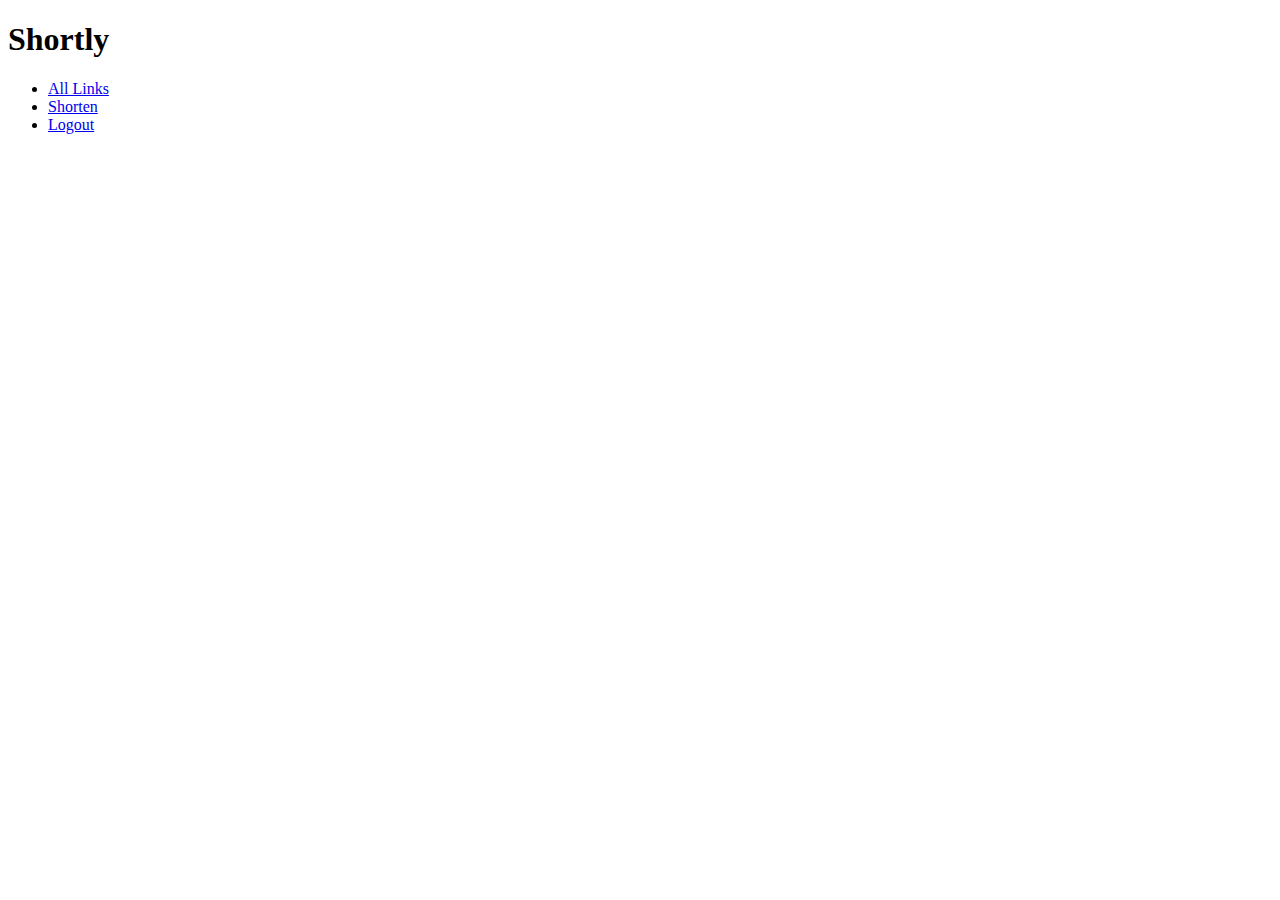
==== client/index.html @ f1c115ba "More stuff" ====
<!DOCTYPE html>
<html ng-app='shortly'>
  <head>
    <meta charset="utf-8" />
    <title>Shortly</title>
    <link rel="stylesheet" type="text/css" href="styles/style.css" />
  </head>
  <body>
    <h1>Shortly</h1>

    <!-- the ng-view directive is where our templates will be loaded into when naviagted to -->
    <div class='navigation' ng-controller="AuthController">
      <ul>
        <li><a href='#/links' class='index'>All Links</a></li>
        <li><a href='#/shorten' class='create'>Shorten</a></li>
        <li><a href='#' class='logout' ng-click="user.signout()">Logout</a></li>
      </ul>

    </div>
    <div ng-view></div>

    <script src="lib/angular/angular.js"></script>
    <script src="lib/angular-route/angular-route.js"></script>

    <script src="app/auth/auth.js"></script>
    <script src="app/links/links.js"></script>
    <script src="app/shorten/shorten.js"></script>
    <script src="app/services/services.js"></script>
    <script src="app/app.js"></script>
  </body>
</html>
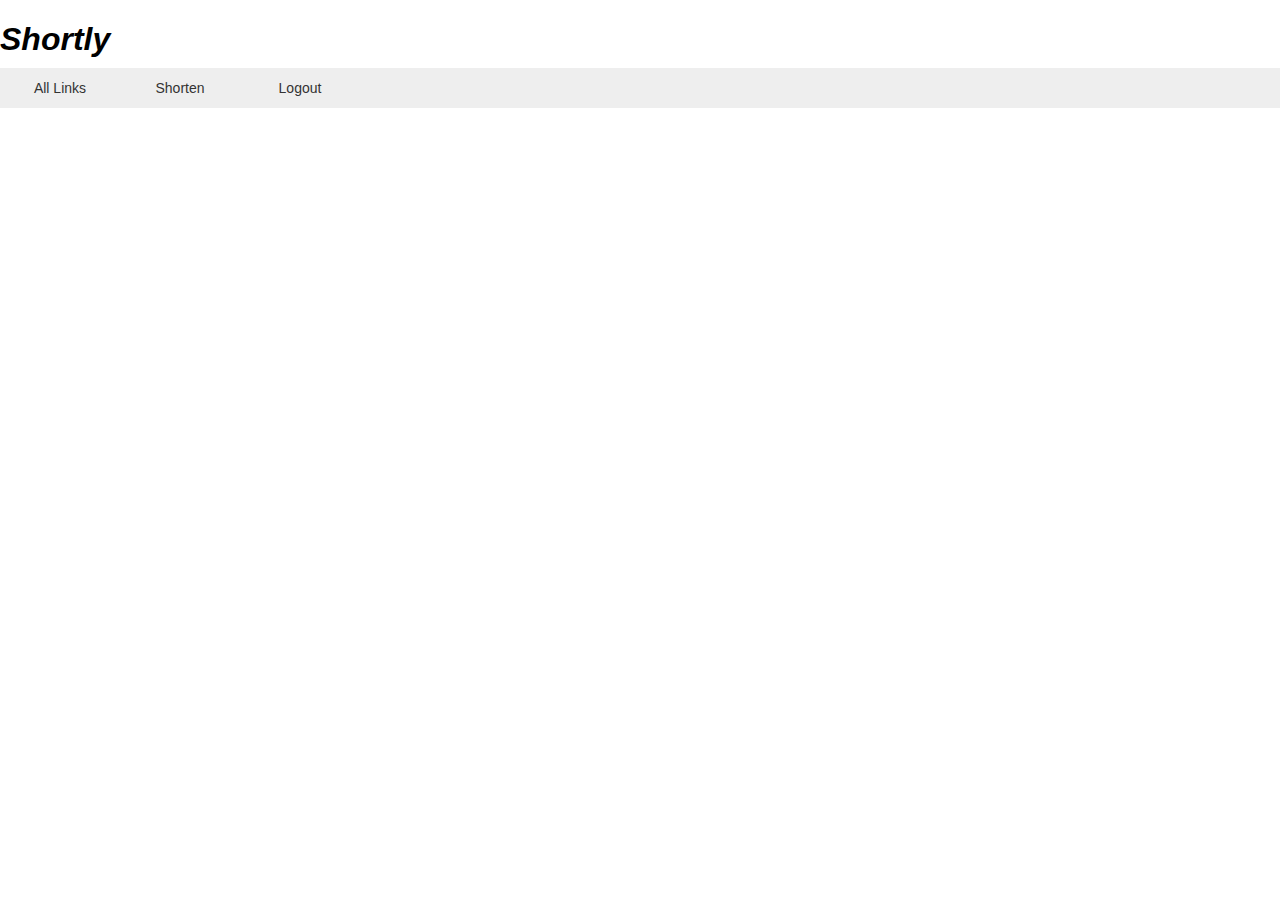
==== commit 93579e29: "Use resolve feature of ng-router" ====
--- a/client/index.html
+++ b/client/index.html
@@ -9,11 +9,11 @@
     <h1>Shortly</h1>
 
     <!-- the ng-view directive is where our templates will be loaded into when naviagted to -->
-    <div class='navigation' ng-controller="AuthController">
+    <div class='navigation' ng-controller="AuthController as AuthCtrl" ng-show="isAuth()">
       <ul>
         <li><a href='#/links' class='index'>All Links</a></li>
         <li><a href='#/shorten' class='create'>Shorten</a></li>
-        <li><a href='#' class='logout' ng-click="user.signout()">Logout</a></li>
+        <li><a href='#/signin' class='logout' ng-click="signout()">Logout</a></li>
       </ul>
 
     </div>
--- a/client/styles/style.css
+++ b/client/styles/style.css
@@ -0,0 +1,155 @@
+body {
+  margin: 0;
+  margin-top: 10px;
+  font-family: arial, sans-serif;
+}
+
+.invalid {
+  outline-color: red;
+}
+.nametaken {
+  border: 2px solid red;
+}
+
+a {
+  color: #333;
+  font-size: 14px;
+  text-decoration: none;
+}
+
+h1 {
+  font-style: italic;
+  margin-bottom: 10px;
+}
+
+.navigation {
+  width: 100%;
+  height: 40px;
+  background-color: #eee;
+}
+
+.navigation ul {
+  margin: 0;
+  padding: 0;
+  list-style: none;
+}
+
+.navigation li {
+  float: left;
+}
+
+.navigation li a {
+  width: 100px;
+  height: 20px;
+  line-height: 20px;
+  padding: 10px;
+  display: block;
+  text-align: center;
+}
+
+.navigation li a:hover {
+  background-color: #ddd;
+}
+
+.navigation li a.selected {
+  background-color: #ccc;
+}
+
+#container {
+  clear: both;
+  margin-top: 10px;
+}
+
+.link {
+  clear: both;
+  margin-bottom: 5px;
+  padding: 5px;
+  min-height: 50px;
+}
+
+.link:hover {
+  background-color: #efe;
+}
+
+.link img {
+  float: left;
+  margin: 0 5px;
+}
+
+.link .visits {
+  float: right;
+  margin-right: 10px;
+  margin-left: 20px;
+}
+
+.link .visits .count {
+  font-size: 46px;
+  font-weight: 600;
+}
+
+.link .title {
+  font-weight: 600;
+}
+
+.link .original {
+  color: #aaa;
+  font-size: 12px;
+}
+
+.link .info {
+  margin-left: 55px;
+}
+
+form {
+  margin: 10px;
+}
+
+input {
+  width: 360px;
+  display: block;
+  font-size: 13px;
+  padding: 5px;
+  margin-bottom: 5px;
+}
+
+input[type=url] {
+  display: inline
+}
+
+input[type=url]:focus {
+  outline: none;
+}
+
+
+.error {
+  border: red solid 4px;
+  padding: 10px;
+  margin: 0 10px;
+}
+
+.clean {
+  border: #efe solid 2px;
+  padding: 10px;
+  margin: 0 10px;
+}
+
+.creator {
+  height: 50px;
+}
+
+.creator form {
+  float: left;
+  height: 80px;
+}
+
+.creator img.spinner {
+  height: 46px;
+  margin-bottom: 5px;
+  padding: 10px;
+  display: none;
+}
+
+.creator .message {
+  clear: both;
+}
+
